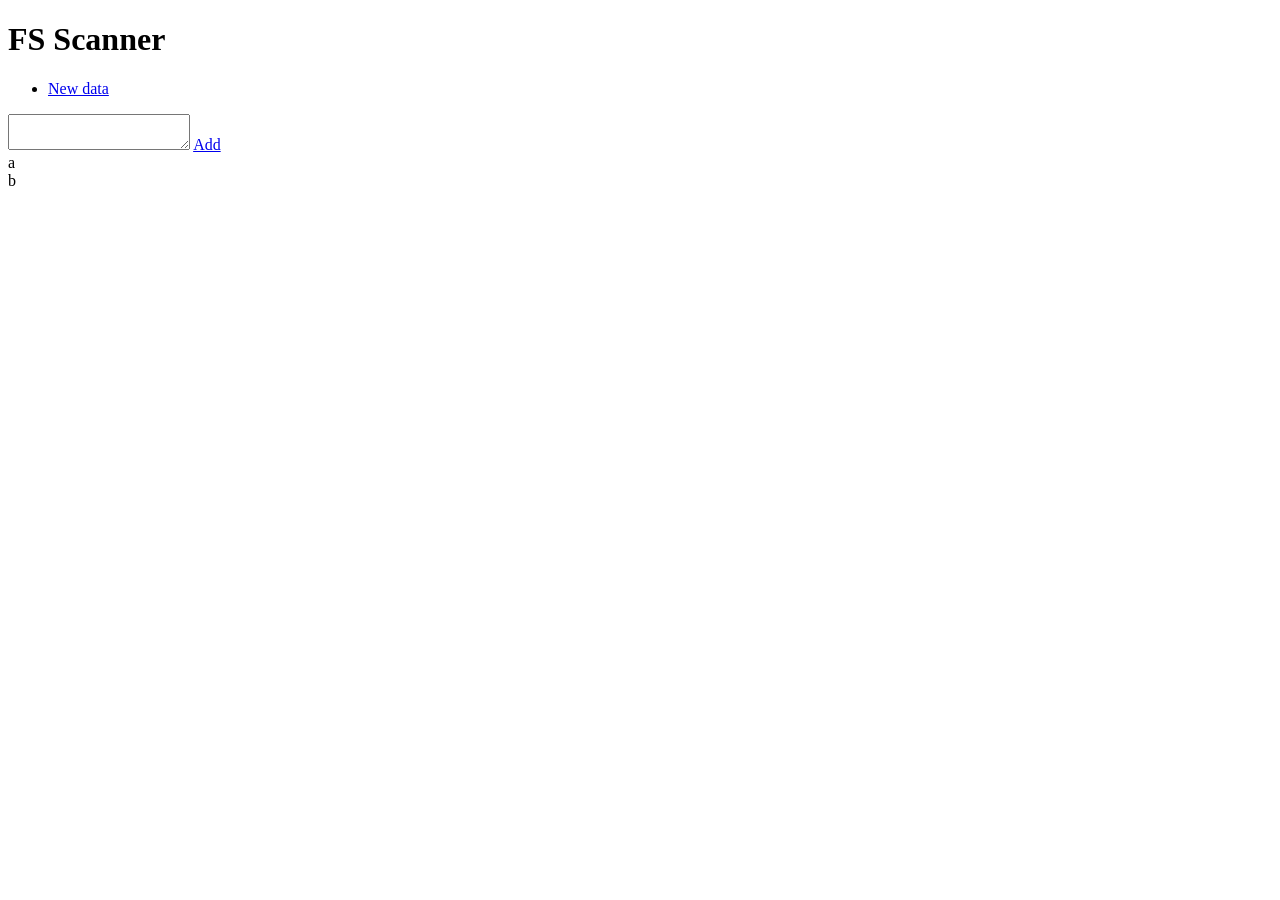
==== www/index.html @ 41dda757 "presentation part initial stuff" ====
<!DOCTYPE html>
<html>
	<head>
		<meta http-equiv="Content-Type" content="text/html; charset=UTF-8" />
		<title>FS Scanner</title>
		
		<link rel="stylesheet" type="text/css" href="/css/utils.css">
		<link rel="stylesheet" type="text/css" href="/css/app.css">

		<script type="text/javascript" src="/js/jquery-1.8.2.min.js"></script>
		<script type="text/javascript" src="/js/app.js"></script>
		
    </head>
    <body>
    	<div id="wrapper">
	        <h1>FS Scanner</h1>
	        <ul>
	        	<li>
	        		<a href="javascript:void(0);" id="newData">New data</a>
	        	</li>
	        </ul>
	        <div id="newDataContainer" class="hidden">
	        	<textarea name="newData"></textarea>
	        	<a href="javascript:void(0);" id="addNewData">Add</a>
	        </div>
	        <div>
	        	<div id="mainLeft">a</div>
	        	<div id="mainRight">b</div>
	        	<div class="brclear"></div>
	        </div>
		</div>
		
		<script type="text/javascript">
			
			new FsScanner.App();
		
		</script>
    </body>
</html>
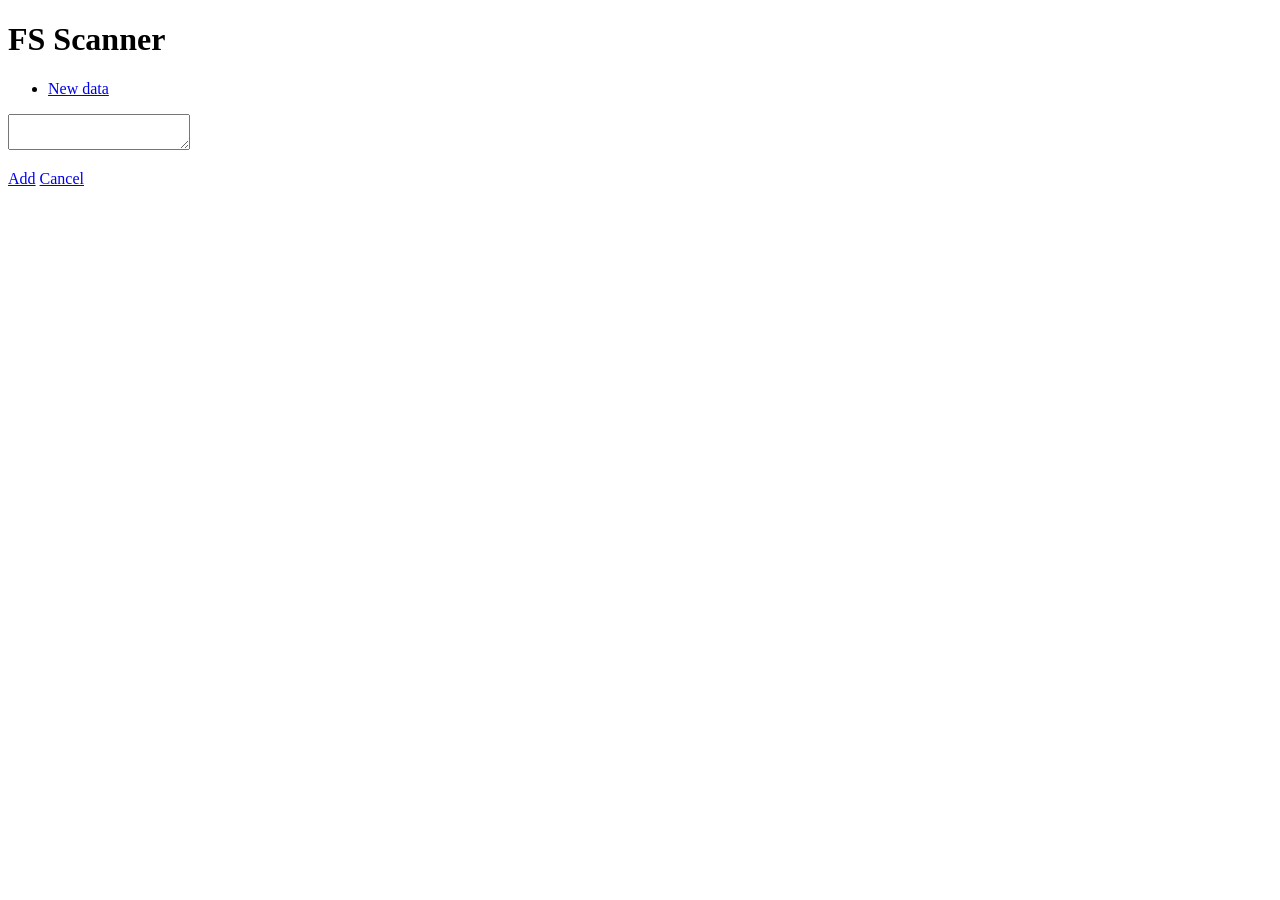
==== commit b1caf3f0: "generate file tree, folders and files" ====
--- a/www/index.html
+++ b/www/index.html
@@ -9,23 +9,30 @@
 
 		<script type="text/javascript" src="/js/jquery-1.8.2.min.js"></script>
 		<script type="text/javascript" src="/js/app.js"></script>
+		<script type="text/javascript" src="/js/file-tree.js"></script>
+		<script type="text/javascript" src="/js/folder.js"></script>
 		
     </head>
     <body>
     	<div id="wrapper">
 	        <h1>FS Scanner</h1>
-	        <ul>
-	        	<li>
-	        		<a href="javascript:void(0);" id="newData">New data</a>
-	        	</li>
-	        </ul>
+	        <div id="navigation">
+		        <ul>
+		        	<li>
+		        		<a href="javascript:void(0);" id="newData">New data</a>
+		        	</li>
+		        </ul>
+		    </div>
 	        <div id="newDataContainer" class="hidden">
-	        	<textarea name="newData"></textarea>
+	        	<p>
+	        		<textarea name="newData"></textarea>
+	        	</p>
 	        	<a href="javascript:void(0);" id="addNewData">Add</a>
+	        	<a href="javascript:void(0);" id="cancelNewData">Cancel</a>
 	        </div>
 	        <div>
-	        	<div id="mainLeft">a</div>
-	        	<div id="mainRight">b</div>
+	        	<div id="mainLeft"></div>
+	        	<div id="mainRight"></div>
 	        	<div class="brclear"></div>
 	        </div>
 		</div>
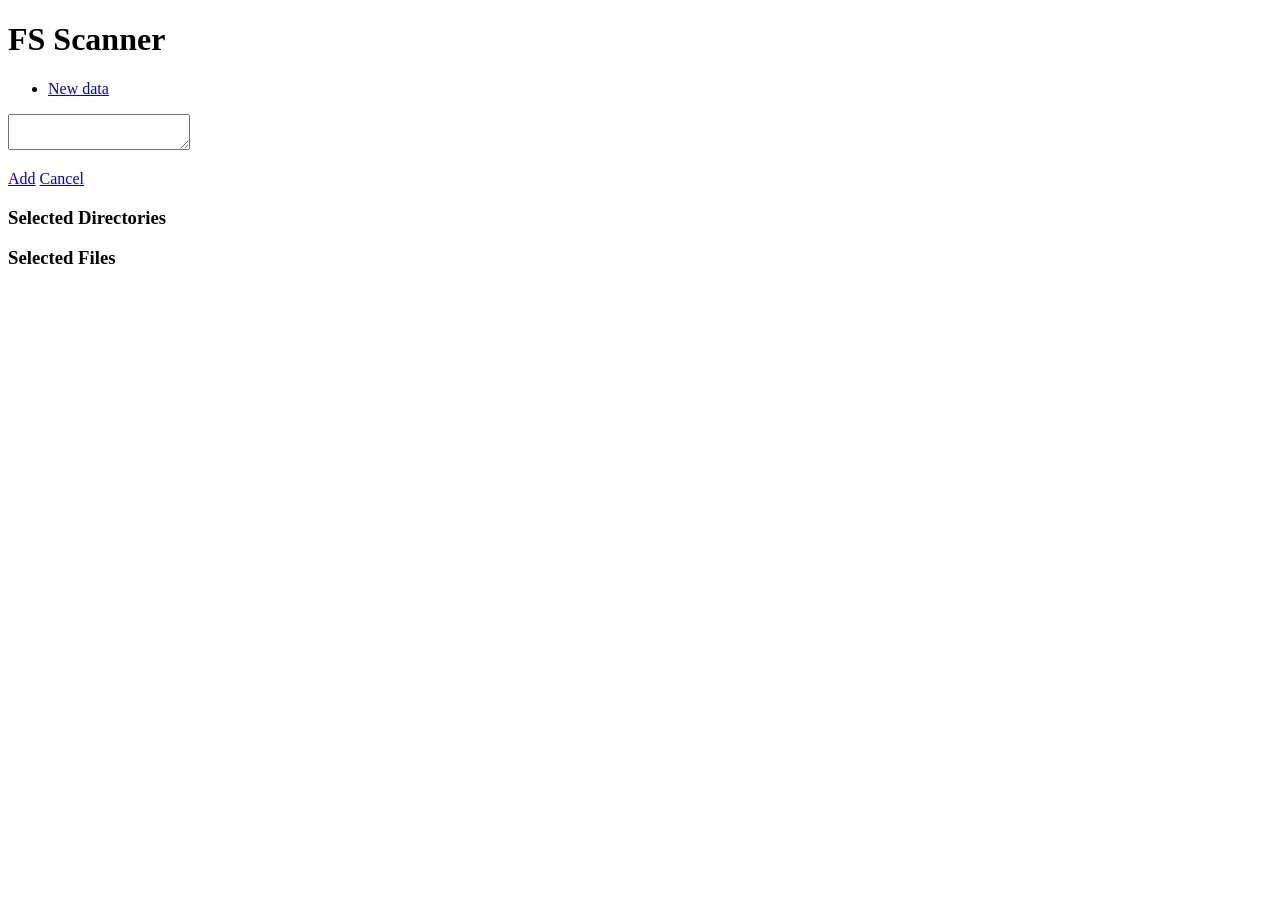
==== commit 64927ffc: "selected - style and add; base file-tree object" ====
--- a/www/index.html
+++ b/www/index.html
@@ -8,9 +8,12 @@
 		<link rel="stylesheet" type="text/css" href="/css/app.css">
 
 		<script type="text/javascript" src="/js/jquery-1.8.2.min.js"></script>
+		<script type="text/javascript" src="/js/namespace.js"></script>
 		<script type="text/javascript" src="/js/app.js"></script>
-		<script type="text/javascript" src="/js/file-tree.js"></script>
-		<script type="text/javascript" src="/js/folder.js"></script>
+		<script type="text/javascript" src="/js/file-tree/file-tree.js"></script>
+		<script type="text/javascript" src="/js/file-tree/base.js"></script>
+		<script type="text/javascript" src="/js/file-tree/folder.js"></script>
+		<script type="text/javascript" src="/js/file-tree/file.js"></script>
 		
     </head>
     <body>
@@ -30,9 +33,18 @@
 	        	<a href="javascript:void(0);" id="addNewData">Add</a>
 	        	<a href="javascript:void(0);" id="cancelNewData">Cancel</a>
 	        </div>
-	        <div>
+	        <div id="main" class="hidden">
 	        	<div id="mainLeft"></div>
-	        	<div id="mainRight"></div>
+	        	<div id="mainRight">
+	        		<h3>Selected Directories</h3>
+	        		<div id="selectedDirs">
+	        			<ul></ul>
+	        		</div>
+	        		<h3>Selected Files</h3>
+	        		<div id="selectedFiles">
+	        			<ul></ul>
+	        		</div>
+	        	</div>
 	        	<div class="brclear"></div>
 	        </div>
 		</div>
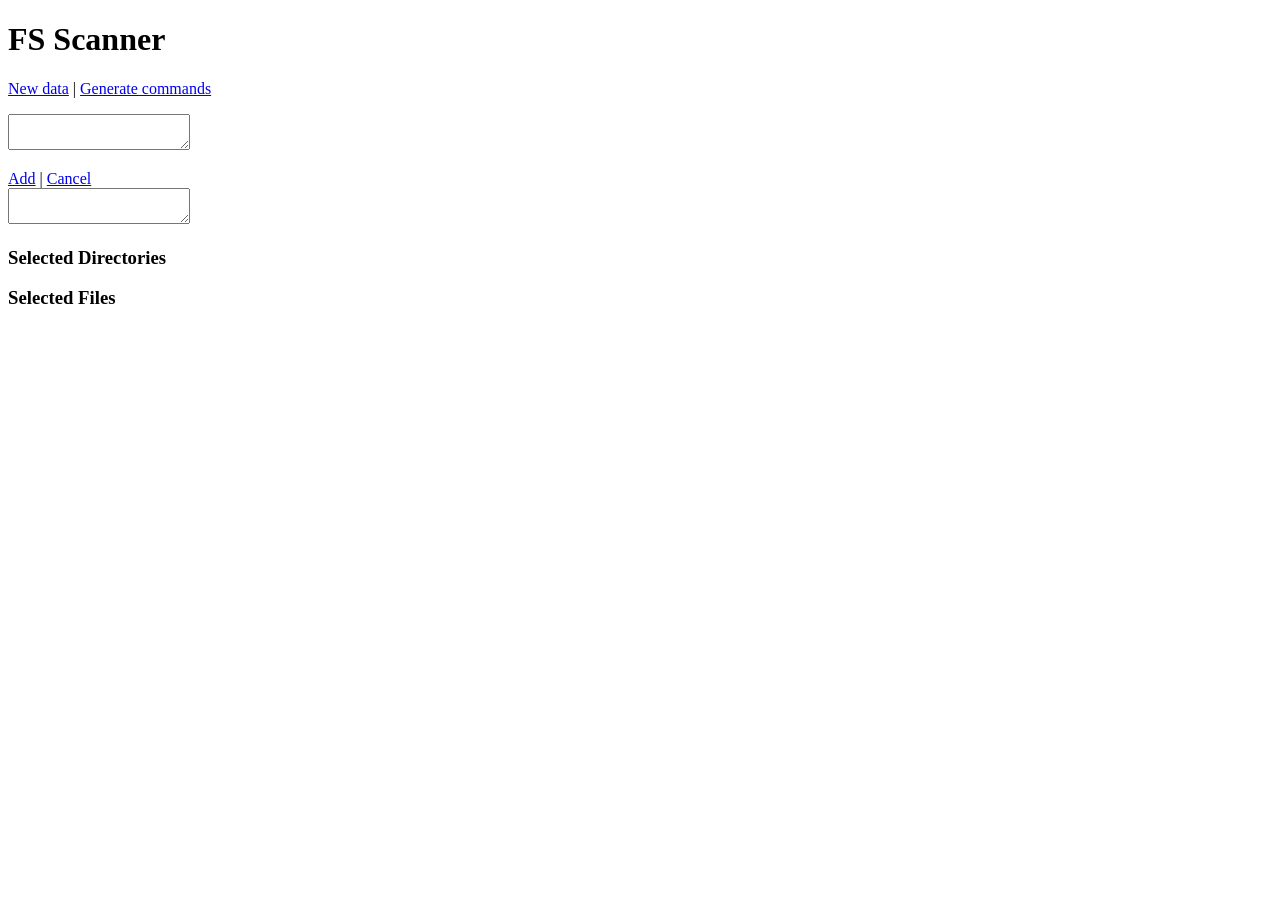
==== commit 43745d2f: "generate sh button, evenet, container" ====
--- a/www/index.html
+++ b/www/index.html
@@ -19,22 +19,28 @@
     <body>
     	<div id="wrapper">
 	        <h1>FS Scanner</h1>
+	        
 	        <div id="navigation">
-		        <ul>
-		        	<li>
-		        		<a href="javascript:void(0);" id="newData">New data</a>
-		        	</li>
-		        </ul>
+		        <a href="javascript:void(0);" id="newData">New data</a> |
+		        <a href="javascript:void(0);" id="generateSh">Generate commands</a>
 		    </div>
-	        <div id="newDataContainer" class="hidden">
+	        
+	        <div id="newDataContainer" class="hidden containers">
 	        	<p>
 	        		<textarea name="newData"></textarea>
 	        	</p>
-	        	<a href="javascript:void(0);" id="addNewData">Add</a>
+	        	<a href="javascript:void(0);" id="addNewData">Add</a> |
 	        	<a href="javascript:void(0);" id="cancelNewData">Cancel</a>
 	        </div>
-	        <div id="main" class="hidden">
+	        
+	        <div id="generateShContainer" class="hidden containers">
+        		<textarea name="generateSh"></textarea>
+	        </div>
+	        
+	        <div id="main" class="hidden containers">
+	        
 	        	<div id="mainLeft"></div>
+	        
 	        	<div id="mainRight">
 	        		<h3>Selected Directories</h3>
 	        		<div id="selectedDirs">
@@ -45,8 +51,11 @@
 	        			<ul></ul>
 	        		</div>
 	        	</div>
+	        
 	        	<div class="brclear"></div>
+	        
 	        </div>
+	        
 		</div>
 		
 		<script type="text/javascript">
